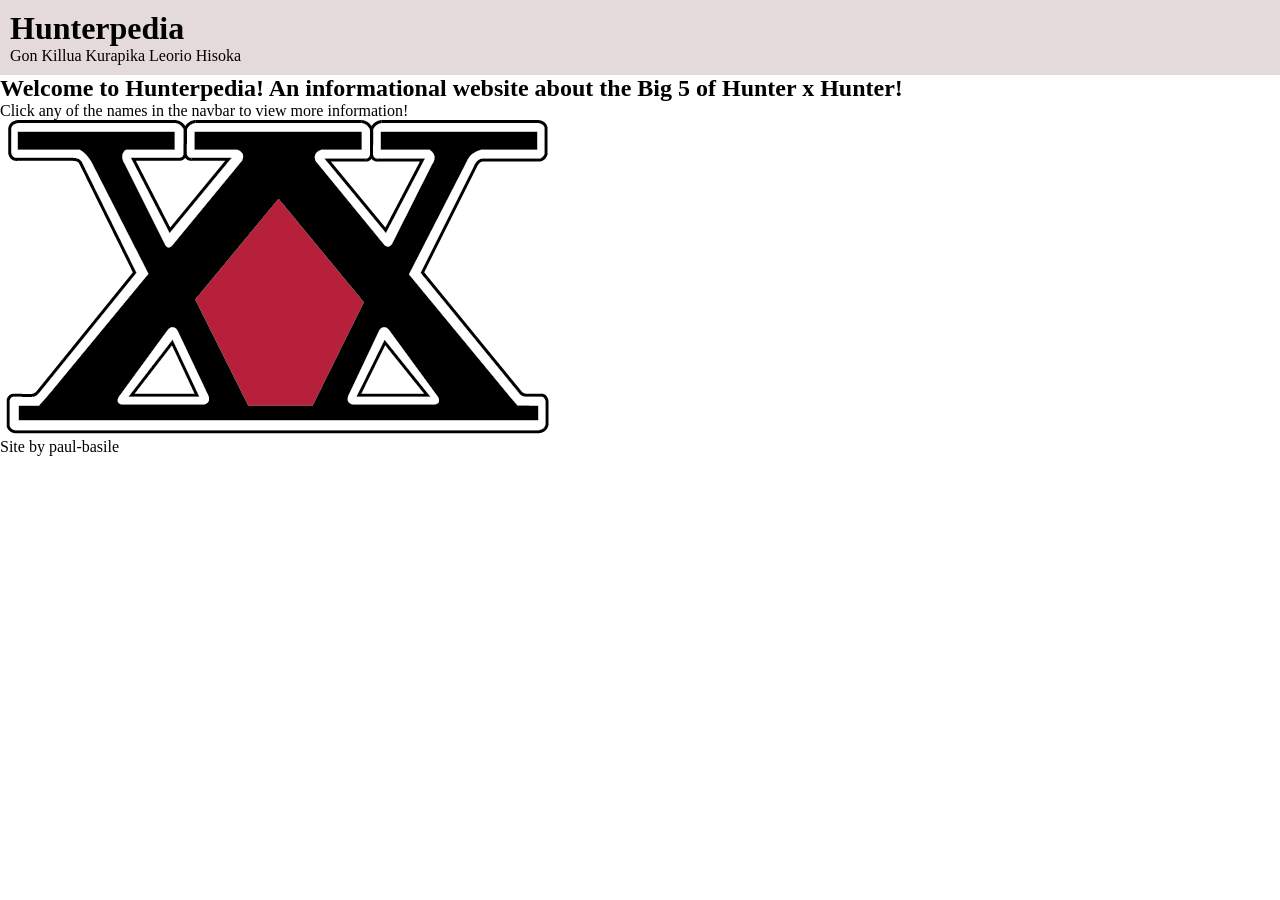
==== index.html @ e4d593e4 "Website foundations/beginning of styling." ====
<!DOCTYPE html>
<html lang="en">
<head>
    <meta charset="UTF-8">
    <meta name="viewport" content="width=device-width, initial-scale=1.0">
    <title>Hunterpedia</title>
    <link rel="stylesheet" href="/assets/css/home-theme.css">
</head>
<body>
    <header>
        <a href="/index.html" class="home-page"><h1>Hunterpedia</h1></a>
        <nav class="navbar">
            <a href="/page1-gon.html">Gon</a>
            <a href="/page2-killua.html">Killua</a>
            <a href="/page3-kurapika.html">Kurapika</a>
            <a href="/page4-leorio.html">Leorio</a>
            <a href="/page5-hisoka.html">Hisoka</a>
        </nav>
    </header>
    <main>
        <h2>Welcome to Hunterpedia! An informational website about the Big 5 of Hunter x Hunter!</h2>
        <p>Click any of the names in the navbar to view more information!</p>
        <img src="/img/Hunter-X-Hunter-Logo-PNG-Clipart.png" alt="Hunter x Hunter Logo">
    </main>

    <footer>
        <p>Site by paul-basile</p>
    </footer>
</body>
</html>
---- assets/css/home-theme.css ----
* {
    margin: 0;
    box-sizing: border-box;
}

body {
    padding: 0;
}

header {
    background-color: #e4dada;
    padding: 10px;
}

a {
    text-decoration: none;
}

a:link {
    color: black;
}

a:visited {
    color: black;
}
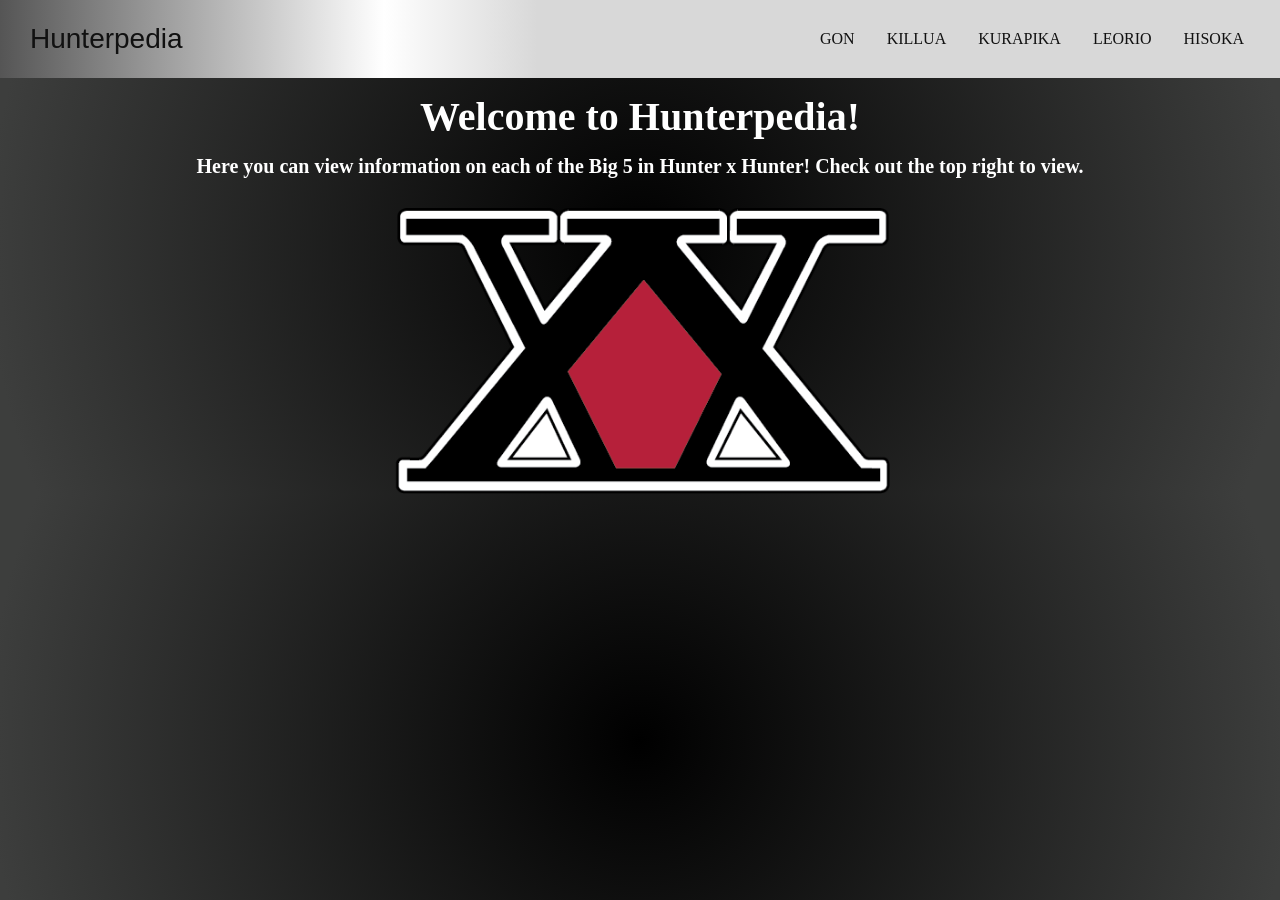
==== commit c609d5a6: "Finished base website." ====
--- a/index.html
+++ b/index.html
@@ -4,27 +4,39 @@
     <meta charset="UTF-8">
     <meta name="viewport" content="width=device-width, initial-scale=1.0">
     <title>Hunterpedia</title>
+    <link rel="stylesheet" href="/assets/css/reset.css">
     <link rel="stylesheet" href="/assets/css/home-theme.css">
 </head>
 <body>
-    <header>
-        <a href="/index.html" class="home-page"><h1>Hunterpedia</h1></a>
+    <!-- keep everything in a container -->
+    <div class="container">
         <nav class="navbar">
-            <a href="/page1-gon.html">Gon</a>
-            <a href="/page2-killua.html">Killua</a>
-            <a href="/page3-kurapika.html">Kurapika</a>
-            <a href="/page4-leorio.html">Leorio</a>
-            <a href="/page5-hisoka.html">Hisoka</a>
+            <div class="logo">
+                <a href="/index.html"><h2>Hunterpedia</h2></a>
+            </div>
+            <div class="dropdown">
+                <div class="bar"></div>
+                <div class="bar"></div>
+                <div class="bar"></div>
+            </div>
+            <ul class="nav-links">
+                <li><a href="/page1-gon.html">Gon</a></li>
+                <li><a href="/page2-killua.html">Killua</a></li>
+                <li><a href="/page3-kurapika.html">Kurapika</a></li>
+                <li><a href="/page4-leorio.html">Leorio</a></li>
+                <li><a href="/page5-hisoka.html">Hisoka</a></li>
+            </ul>
         </nav>
-    </header>
-    <main>
-        <h2>Welcome to Hunterpedia! An informational website about the Big 5 of Hunter x Hunter!</h2>
-        <p>Click any of the names in the navbar to view more information!</p>
-        <img src="/img/Hunter-X-Hunter-Logo-PNG-Clipart.png" alt="Hunter x Hunter Logo">
-    </main>
+        <main class="site">
+            <div class="content-container">
+                <h3>Welcome to Hunterpedia!</h3>
+                <p>Here you can view information on each of the Big 5 in Hunter x Hunter! Check out the top right to view.</p>
+                <img src="/img/Hunter-X-Hunter-Logo-PNG-Clipart.png" alt="Hunter x Hunter Logo" class="hunter-logo">
+            </div>
+            
+        </main>
+    </div>  
 
-    <footer>
-        <p>Site by paul-basile</p>
-    </footer>
 </body>
+<script src="assets/js/nav.js"></script>
 </html>
--- a/assets/css/home-theme.css
+++ b/assets/css/home-theme.css
@@ -1,25 +1,121 @@
-* {
-    margin: 0;
-    box-sizing: border-box;
+body {
+    background: radial-gradient(circle, rgba(0, 0, 0, 1) 0%, rgb(61, 62, 61) 95%);
+    overflow-x: hidden;
 }
 
-body {
-    padding: 0;
+nav {
+    position: sticky;
+    top: 0;
+    display: flex;
+    justify-content: space-between;
+    align-items: center;
+    padding: 0 20px;
+    background: linear-gradient(90deg, rgb(85, 85, 85) 0%, rgba(255, 255, 255, 1) 30%, rgb(216, 216, 216) 42%);
+}
+.logo {
+    display: flex;
+    align-items: center;
+}
+.logo h2 {
+    margin-left: 10px;
+    color: #111;
+    text-decoration: none;
+    font-size: 28px;
+    font-family:'Trebuchet MS', 'Lucida Sans Unicode', 'Lucida Grande', 'Lucida Sans', Arial, sans-serif
+}
+.nav-links {
+    display: flex;
+    align-items: center;
+    list-style: none;
+}
+.nav-links a {
+    display: block;
+    padding: 30px 16px;
+    color: #111;
+    text-decoration: none;
+    font-size: 16px;
+    text-transform: uppercase;
+    transition: all ease-in-out 100ms;
+}
+.nav-links a:hover {
+    background-color: #f69292
+}
+.dropdown {
+    display: none;
+    width: 34px;
+}
+.dropdown .bar {
+    flex-basis: 100%; /* makes child 100% of the parents container in a width case */
+    height: 4px;
+    background-color: #111;
+    margin: 3px;
 }
 
-header {
-    background-color: #e4dada;
-    padding: 10px;
+
+main {
+    color: white;
+    display: flex;
+    align-items: center;
+    flex-direction: column;
+}
+.content-container {
+    display: flex;
+    align-items: center;
+    flex-direction: column;
+}
+.content-container h3 {
+    font-weight: bold;
+    font-size: 40px;
+    padding: 15px;
+}
+.content-container p {
+    font-size: 20px;
+    font-weight: bold;
+}
+.hunter-logo {
+    width: 500px;
+    padding-top: 30px;
 }
 
-a {
-    text-decoration: none;
-}
+/* responsive design elements that change 
+    when max-width condition is met */
+@media (max-width: 768px) {
 
-a:link {
-    color: black;
-}
-
-a:visited {
-    color: black;
+    nav {
+        flex-wrap: wrap; /* allows for flex items to go into new lines */
+    }
+    .dropdown {
+        display: flex;
+        flex-wrap: wrap;
+    }
+    .logo {
+        height: 80px;
+    }
+    .nav-links {
+        display: none; /* toggles off links, instead showing the dropdown */
+        flex-basis: 100%;
+        flex-wrap: wrap;
+    }
+    .nav-links li {
+        flex-basis: 100%;
+    }
+    .nav-link a {
+        text-align: center;
+        font-size: 28px;
+    }
+    .nav-links a:hover {
+        background-color: #f69292;
+    }
+    main {
+        flex-wrap: wrap;
+    }
+    .content-container {
+        display: flex;
+        flex-direction: column;
+        align-items: center;
+        max-width: 300px;
+    }
+    .hunter-logo {
+        width: 350px;
+    }
 }
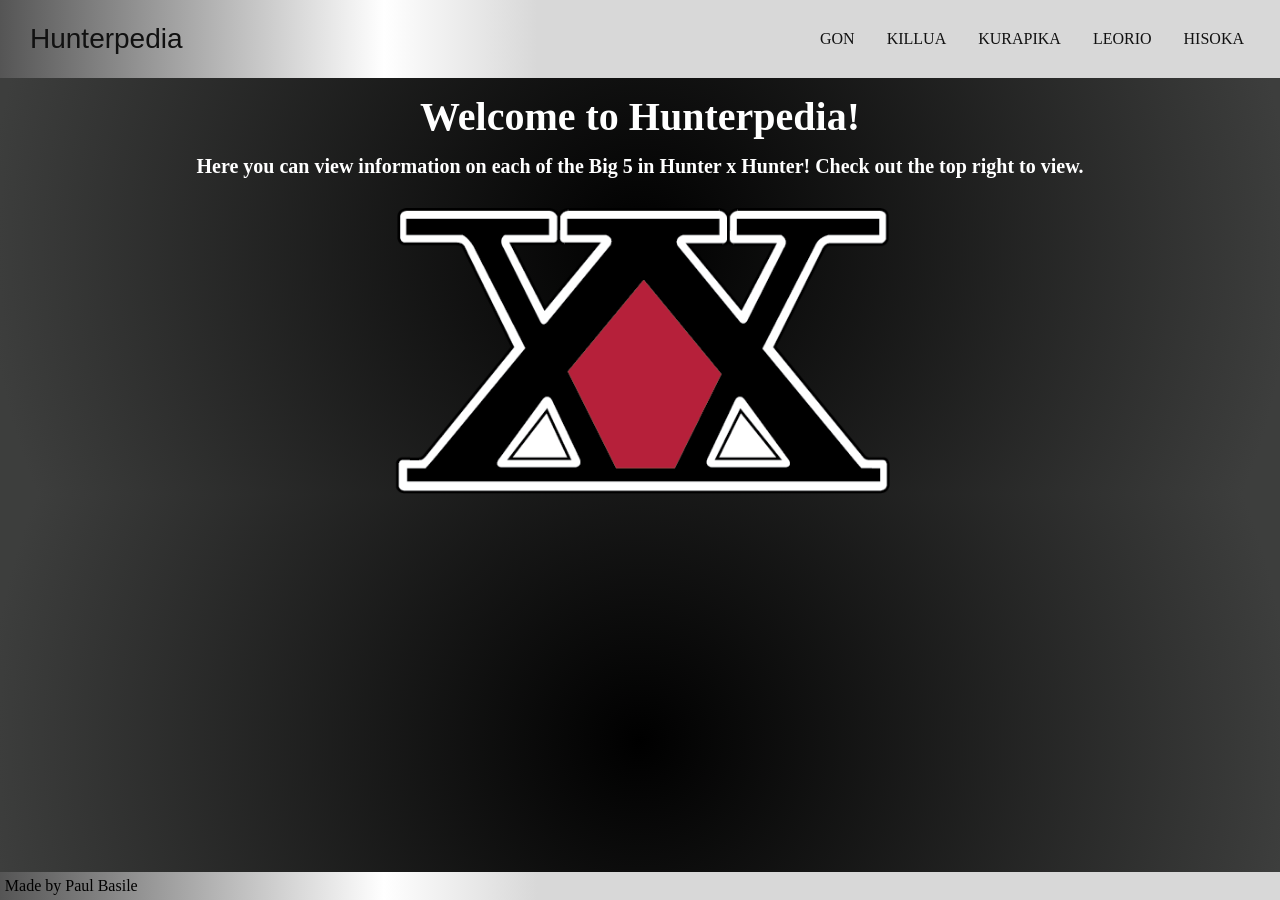
==== commit 45aa4050: "Added footer to each page with a link to my github" ====
--- a/index.html
+++ b/index.html
@@ -12,7 +12,7 @@
     <div class="container">
         <nav class="navbar">
             <div class="logo">
-                <a href="/index.html"><h2>Hunterpedia</h2></a>
+                <a href="/index.html"><h1>Hunterpedia</h1></a>
             </div>
             <div class="dropdown">
                 <div class="bar"></div>
@@ -33,10 +33,11 @@
                 <p>Here you can view information on each of the Big 5 in Hunter x Hunter! Check out the top right to view.</p>
                 <img src="/img/Hunter-X-Hunter-Logo-PNG-Clipart.png" alt="Hunter x Hunter Logo" class="hunter-logo">
             </div>
-            
         </main>
+        <footer>
+            <p>Made by <a href="https://github.com/paul-basile">Paul Basile</a></p>
+        </footer>
     </div>  
-
+<script src="assets/js/nav.js"></script>
 </body>
-<script src="assets/js/nav.js"></script>
 </html>
--- a/assets/css/home-theme.css
+++ b/assets/css/home-theme.css
@@ -16,7 +16,7 @@
     display: flex;
     align-items: center;
 }
-.logo h2 {
+.logo h1 {
     margin-left: 10px;
     color: #111;
     text-decoration: none;
@@ -77,12 +77,23 @@
     padding-top: 30px;
 }
 
+
+footer {
+    position: fixed;
+    bottom: 0;
+    left: 0;
+    width: 100%;
+    background: linear-gradient(90deg, rgb(85, 85, 85) 0%, rgba(255, 255, 255, 1) 30%, rgb(216, 216, 216) 42%);
+    padding: 0.3rem;
+}
+
 /* responsive design elements that change 
     when max-width condition is met */
 @media (max-width: 768px) {
 
     nav {
         flex-wrap: wrap; /* allows for flex items to go into new lines */
+        background: lightgray;
     }
     .dropdown {
         display: flex;
@@ -99,7 +110,7 @@
     .nav-links li {
         flex-basis: 100%;
     }
-    .nav-link a {
+    .nav-links a {
         text-align: center;
         font-size: 28px;
     }
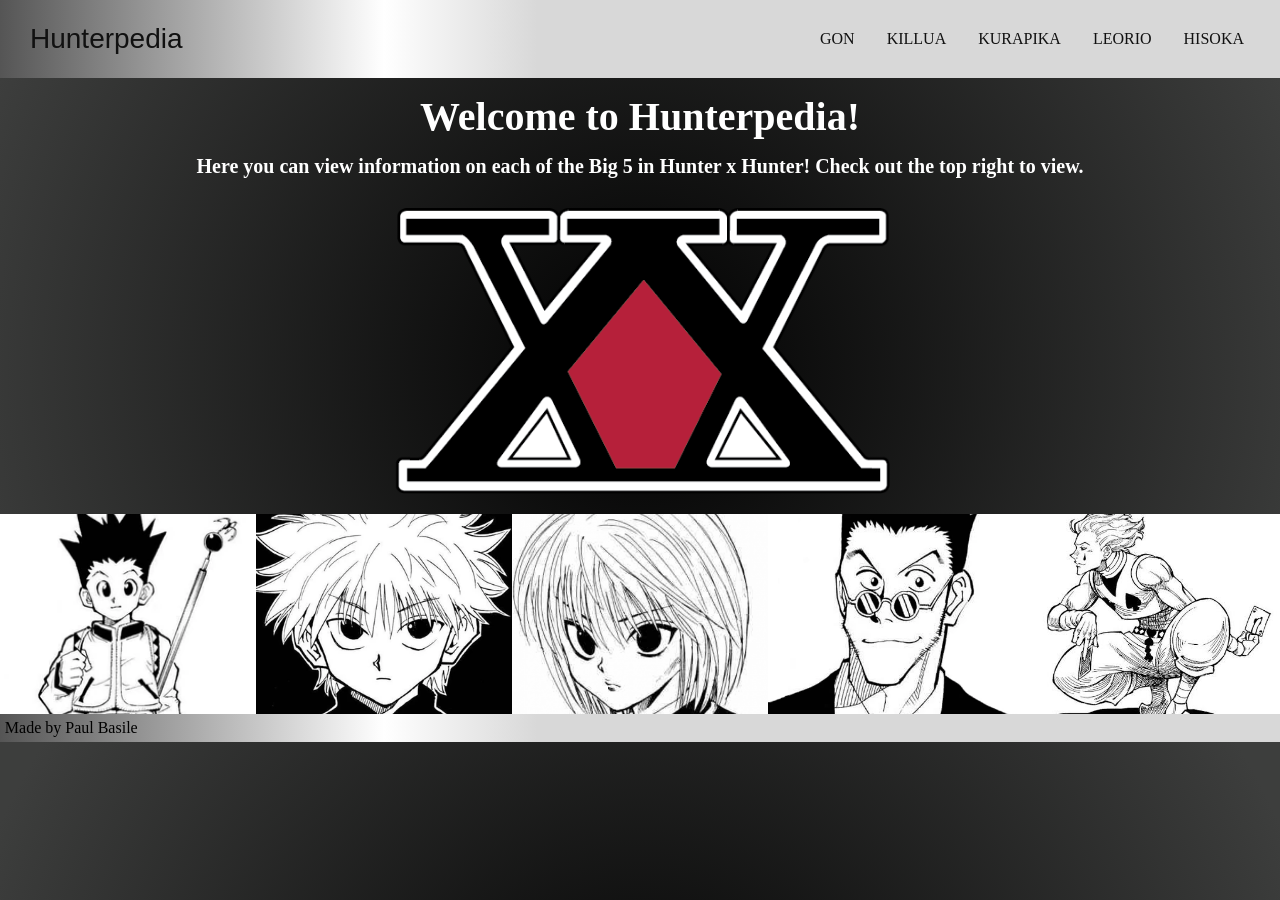
==== commit 5f45348b: "Added images of the characters on the homepage when scrolling down" ====
--- a/index.html
+++ b/index.html
@@ -14,11 +14,11 @@
             <div class="logo">
                 <a href="/index.html"><h1>Hunterpedia</h1></a>
             </div>
-            <div class="dropdown">
+            <button class="dropdown" aria-expanded="false">
                 <div class="bar"></div>
                 <div class="bar"></div>
                 <div class="bar"></div>
-            </div>
+            </button>
             <ul class="nav-links">
                 <li><a href="/page1-gon.html">Gon</a></li>
                 <li><a href="/page2-killua.html">Killua</a></li>
@@ -27,6 +27,7 @@
                 <li><a href="/page5-hisoka.html">Hisoka</a></li>
             </ul>
         </nav>
+
         <main class="site">
             <div class="content-container">
                 <h3>Welcome to Hunterpedia!</h3>
@@ -34,8 +35,17 @@
                 <img src="/img/Hunter-X-Hunter-Logo-PNG-Clipart.png" alt="Hunter x Hunter Logo" class="hunter-logo">
             </div>
         </main>
+
+        <div class="bg-image-grid">
+            <div class="bg-image-grid-item item1"></div>
+            <div class="bg-image-grid-item item2"></div>
+            <div class="bg-image-grid-item item3"></div>
+            <div class="bg-image-grid-item item4"></div>
+            <div class="bg-image-grid-item item5"></div>
+        </div>
+        
         <footer>
-            <p>Made by <a href="https://github.com/paul-basile">Paul Basile</a></p>
+            <p>Made by <a href="https://github.com/paul-basile" target="_blank">Paul Basile</a></p>
         </footer>
     </div>  
 <script src="assets/js/nav.js"></script>
--- a/assets/css/home-theme.css
+++ b/assets/css/home-theme.css
@@ -12,6 +12,27 @@
     padding: 0 20px;
     background: linear-gradient(90deg, rgb(85, 85, 85) 0%, rgba(255, 255, 255, 1) 30%, rgb(216, 216, 216) 42%);
 }
+
+.bg-image-grid {
+    display: grid;
+    grid-template-columns: repeat(5, 1fr);
+    min-height: 200px;
+    margin-top: 20px;
+    
+}
+
+.bg-image-grid-item {
+    background-position: center;
+    background-size: cover;
+    background-repeat: no-repeat;
+}
+.item1 { background-image: url("/img/home-gon.webp"); }
+.item2 { background-image: url("/img/home-killua.webp"); }
+.item3 { background-image: url("/img/home-kurapika.jpg"); }
+.item4 { background-image: url("/img/home-leorio.webp"); }
+.item5 { background-image: url("/img/home-hisoka.jpg"); }
+
+
 .logo {
     display: flex;
     align-items: center;
@@ -79,7 +100,7 @@
 
 
 footer {
-    position: fixed;
+    position: relative;
     bottom: 0;
     left: 0;
     width: 100%;
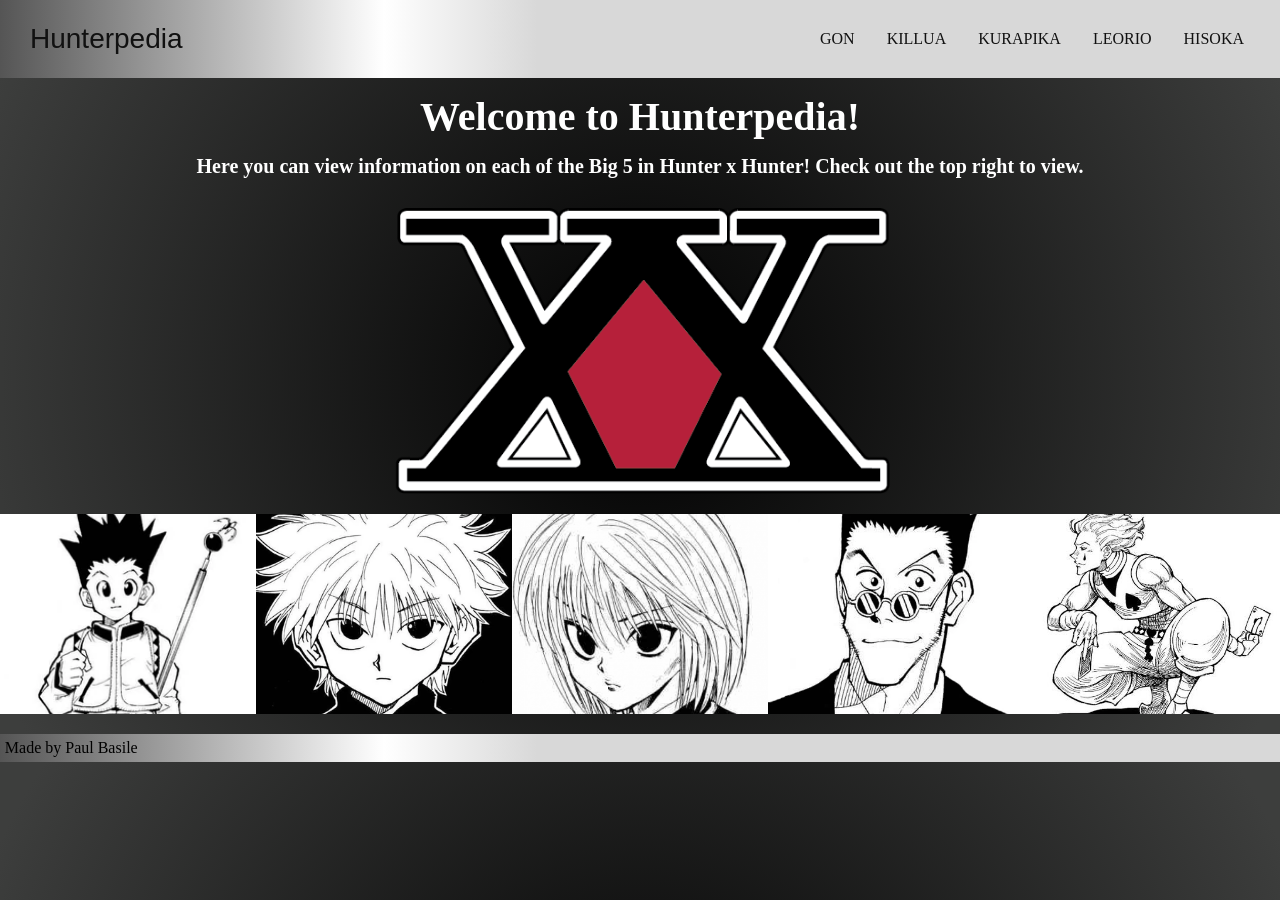
==== commit d7d9785f: "Quick name change to classes for less confusion" ====
--- a/index.html
+++ b/index.html
@@ -36,14 +36,14 @@
             </div>
         </main>
 
-        <div class="bg-image-grid">
-            <div class="bg-image-grid-item item1"></div>
-            <div class="bg-image-grid-item item2"></div>
-            <div class="bg-image-grid-item item3"></div>
-            <div class="bg-image-grid-item item4"></div>
-            <div class="bg-image-grid-item item5"></div>
+        <div class="image-grid">
+            <div class="image-grid-item item1"></div>
+            <div class="image-grid-item item2"></div>
+            <div class="image-grid-item item3"></div>
+            <div class="image-grid-item item4"></div>
+            <div class="image-grid-item item5"></div>
         </div>
-        
+
         <footer>
             <p>Made by <a href="https://github.com/paul-basile" target="_blank">Paul Basile</a></p>
         </footer>
--- a/assets/css/home-theme.css
+++ b/assets/css/home-theme.css
@@ -13,19 +13,20 @@
     background: linear-gradient(90deg, rgb(85, 85, 85) 0%, rgba(255, 255, 255, 1) 30%, rgb(216, 216, 216) 42%);
 }
 
-.bg-image-grid {
+.image-grid {
     display: grid;
     grid-template-columns: repeat(5, 1fr);
     min-height: 200px;
     margin-top: 20px;
-    
+    margin-bottom: 20px;
 }
 
-.bg-image-grid-item {
+.image-grid-item {
     background-position: center;
     background-size: cover;
     background-repeat: no-repeat;
 }
+
 .item1 { background-image: url("/img/home-gon.webp"); }
 .item2 { background-image: url("/img/home-killua.webp"); }
 .item3 { background-image: url("/img/home-kurapika.jpg"); }
